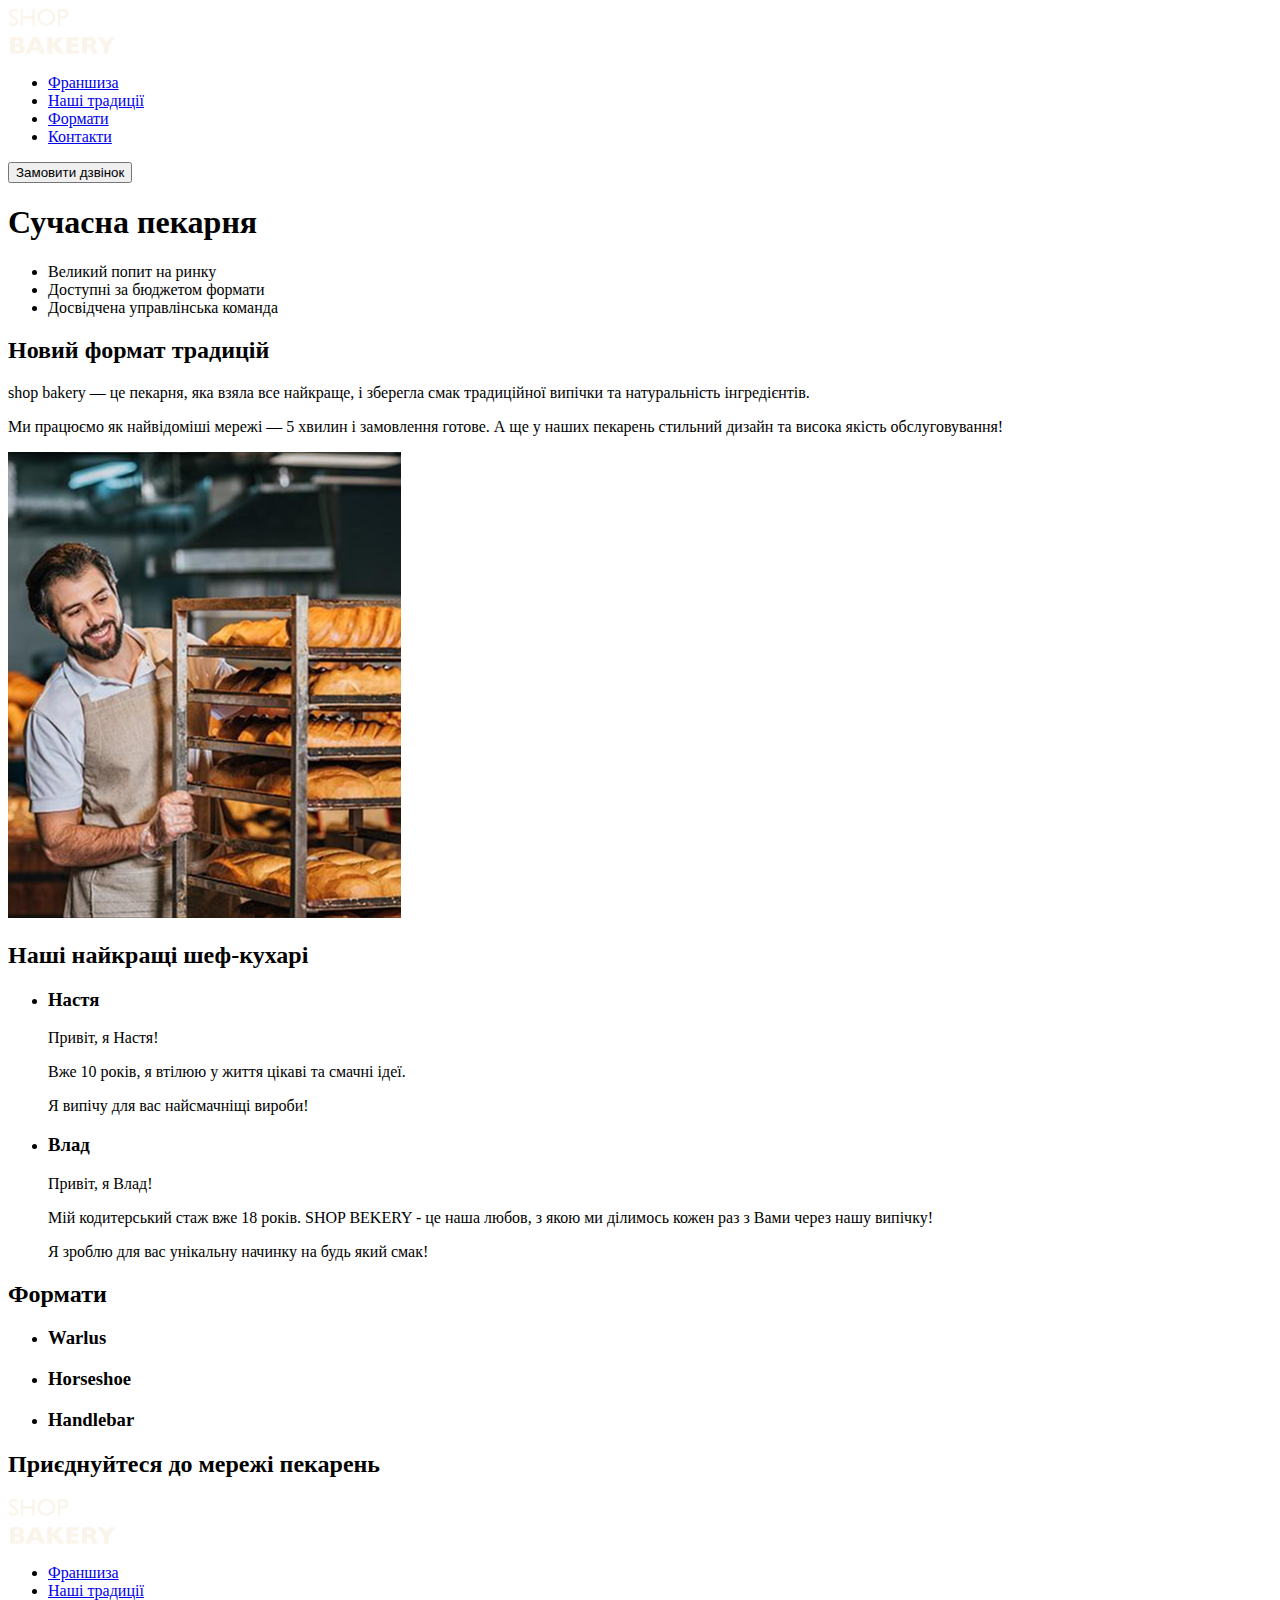
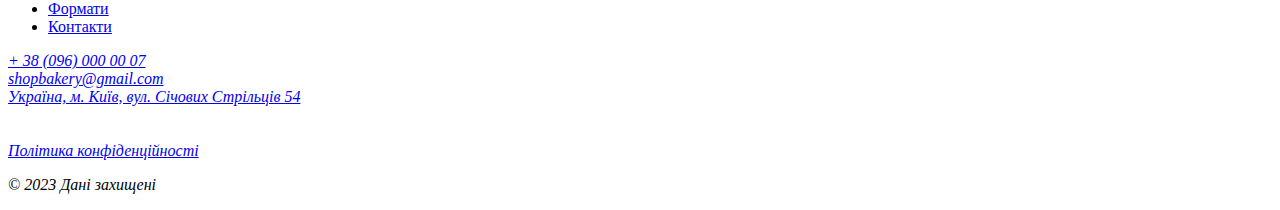
==== index.html @ 9ca8fb41 "Uodate index.html and add images" ====
<!DOCTYPE html>
<html lang="uk">
  <!-- Саме uk, а не ua. Якщо далі буде текст іншою мовою, то обовʼязково треба для цього тегу вказати атрибут lang="мова". За допомогою lang браузер нам запропонує переклад сторінки. Він буде розуміти яка рідна мова сторінки -->
  <head>
    <meta charset="UTF-8" />
    <meta name="viewport" content="width=device-width, initial-scale=1.0" />
    <title>Сучасна пекарня</title>
  </head>
  <body>
    <header>
      <nav>
        <!-- nav - навігація. Перехід до інших розділів сайту -->
        <a href="#">
          <!-- logo. З фігми треба брати тільки SVG -->
          <img src="./images/logo.svg" alt="Логотип сучасної пекарні" />
        </a>
        <ul>
          <li><a href="#">Франшиза</a></li>
          <!-- # - це просто заглушка -->
          <li><a href="#">Наші традиції</a></li>
          <li><a href="#">Формати</a></li>
          <li><a href="#">Контакти</a></li>
        </ul>
      </nav>
      <button type="button">Замовити дзвінок</button>
      <!-- У button завжди повинен бути type -->
      <!-- button - щось відкриває, типу меню, змінити тему і тд. А якщо кнопка відправляє дані на сервер, то вона буде мати значення submit. Воно стає за замовчуванням, а це нам не треба. Не правильно -->
      <!-- call me -->
    </header>
    <main>
      <!-- вся інфо після хедера. тут будуть секції - цеглинка веб-сторінки -->
      <!-- span - додається з метой стилізації, яка робиться у css -->
      <section>
        <h1>Сучасна пекарня</h1>
        <!-- в кожній секції повинен бути заголовок. не може бути два однакових (h1 та h1). на сторінці повинен бути один h1 -->
      </section>
      <section>
        <ul>
          <li>Великий попит на ринку</li>
          <li>Доступні за бюджетом формати</li>
          <li>Досвідчена управлінська команда</li>
        </ul>
        <h2>Новий формат традицій</h2>
        <p>
          <span>shop bakery</span> — це пекарня, яка взяла все найкраще, і
          зберегла смак традиційної випічки та натуральність інгредієнтів.
        </p>
        <p>
          Ми працюємо як найвідоміші мережі —
          <span>5 хвилин і замовлення готове</span>. А ще у наших пекарень
          стильний дизайн та висока якість обслуговування!
        </p>
        <img
          src="./images/baker-man.jpg"
          alt="Чоловік пекар дивиться на батони із посмішкою"
        />
      </section>
      <section>
        <h2>Наші найкращі шеф-кухарі</h2>
        <ul>
          <li>
            <article>
              <h3>Настя</h3>
              <p>Привіт, я Настя!</p>
              <p>Вже 10 років, я втілюю у життя цікаві та смачні ідеї.</p>
              <p>Я випічу для вас найсмачніщі вироби!</p>
            </article>
          </li>
          <li>
            <article>
              <h3>Влад</h3>
              <p>Привіт, я Влад!</p>
              <p>
                Мій кодитерський стаж вже 18 років. SHOP BEKERY - це наша любов,
                з якою ми ділимось кожен раз з Вами через нашу випічку!
              </p>
              <p>Я зроблю для вас унікальну начинку на будь який смак!</p>
            </article>
          </li>
        </ul>
      </section>
      <section>
        <h2>Формати</h2>
        <ul>
          <li>
            <article>
              <h3 lang="en">Warlus</h3>
            </article>
          </li>
          <li>
            <article>
              <h3 lang="en">Horseshoe</h3>
            </article>
          </li>
          <li>
            <article>
              <h3 lang="en">Handlebar</h3>
            </article>
          </li>
        </ul>
      </section>
      <section>
        <h2>Приєднуйтеся до мережі пекарень</h2>
      </section>
      <!-- буде тег article - картки на сайті, або елементи, які можуть повторно використовуватися -->
      <!-- aside - сайдбар, рекламний банер. частина сторінки, яка опосередковано повʼязана з основним змістом -->
    </main>
    <footer>
      <nav>
        <!-- посилання, загальна інфа та тд -->
        <a href="#">
          <!-- logo -->
          <img src="./images/logo.svg" alt="Логотип сучасної пекарні" />
        </a>
        <ul>
          <li><a href="#">Франшиза</a></li>
          <!-- # - це просто заглушка -->
          <li><a href="#">Наші традиції</a></li>
          <li><a href="#">Формати</a></li>
          <li><a href="#">Контакти</a></li>
        </ul>
      </nav>
      <address>
        <!-- Тут вказуємо номер та адресу. Фізичну і електронну. Соц. мережі. Далі ВАЖЛИВА інфо по номеру, пошті та адресі -->
        <li><a href="tel:+380960000007">+ 38 (096) 000 00 07</a></li>
        <li><a href="mailto:shopbakery@gmail.com">shopbakery@gmail.com</a></li>
        <li>
          <a href="https://g.co/kgs/aRyvUY2" target="_blank">
            <!-- target="_blank" - щоб відкрити на новій вкладці -->
            Україна, м. Київ, вул. Січових Стрільців 54
          </a>
        </li>
        <li>
          <a href="#">
            <!-- facebook icon -->
          </a>
        </li>
        <li>
          <a href="#">
            <!-- instagram icon -->
          </a>
        </li>
        <a href="#" target="_blank">Політика конфіденційності</a>
        <p>© 2023 Дані захищені</p>
      </address>
    </footer>
  </body>
</html>
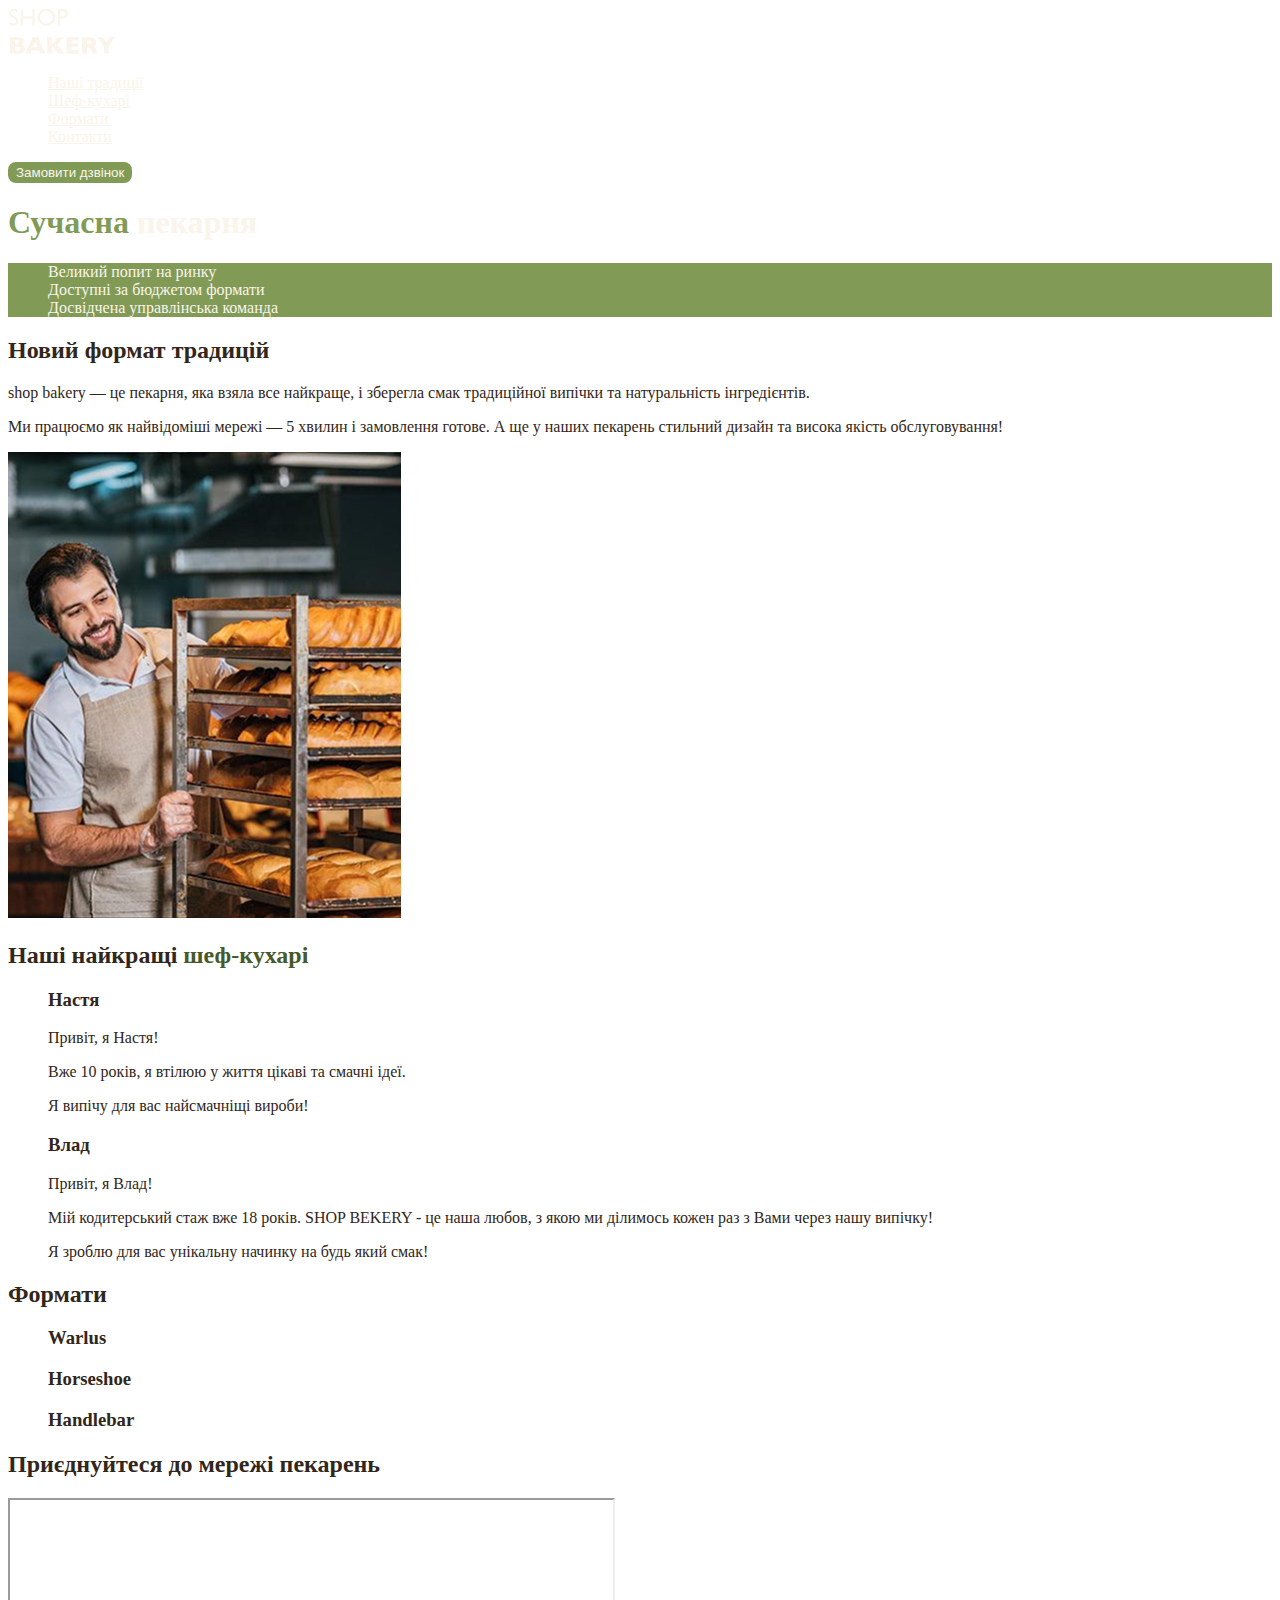
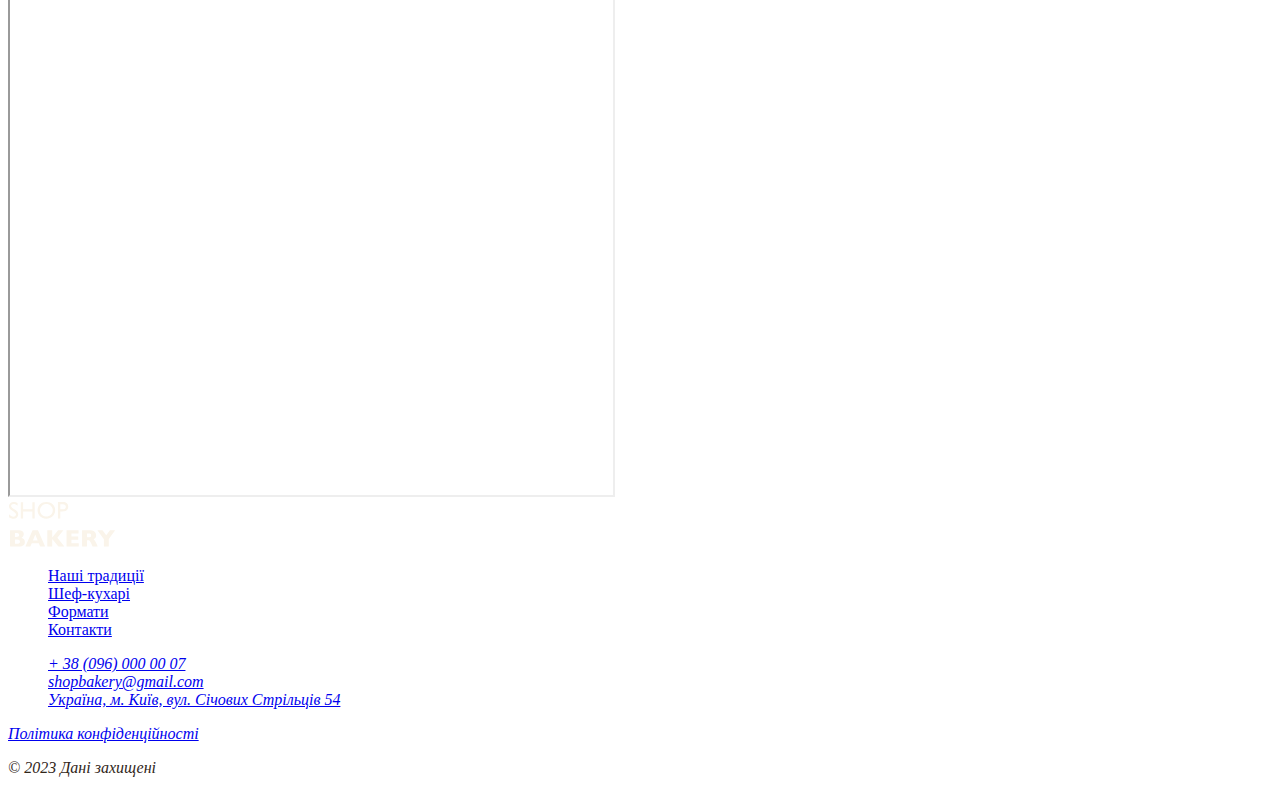
==== commit 7bf7c874: "Add css-file and a lot of comments" ====
--- a/index.html
+++ b/index.html
@@ -5,42 +5,58 @@
     <meta charset="UTF-8" />
     <meta name="viewport" content="width=device-width, initial-scale=1.0" />
     <title>Сучасна пекарня</title>
+    <!-- 
+    <style>
+      h1 {
+        background-color: blueviolet;
+      }
+    </style> -- Стилі можуть бути embedded (вбудовані) -->
+
+    <link rel="stylesheet" href="./css/styles.css" />
+    <!-- Стилі можуть бути external (зовнішні) - 90% випадків -->
   </head>
   <body>
     <header>
       <nav>
         <!-- nav - навігація. Перехід до інших розділів сайту -->
-        <a href="#">
+        <a href="/">
+          <!-- тут може бути index.html, але може бути просто /. Але це лише для файлу index буде працювати -->
           <!-- logo. З фігми треба брати тільки SVG -->
           <img src="./images/logo.svg" alt="Логотип сучасної пекарні" />
         </a>
         <ul>
-          <li><a href="#">Франшиза</a></li>
+          <li><a class="link" href="#traditions-section">Наші традиції</a></li>
+          <!-- через # вказуємо шлях до нашої відповідної сторінки -->
           <!-- # - це просто заглушка -->
-          <li><a href="#">Наші традиції</a></li>
-          <li><a href="#">Формати</a></li>
-          <li><a href="#">Контакти</a></li>
+          <li><a class="link" href="#chefs-section">Шеф-кухарі</a></li>
+          <li><a class="link" href="#format-section">Формати</a></li>
+          <li><a class="link" href="#contact-section">Контакти</a></li>
         </ul>
       </nav>
-      <button type="button">Замовити дзвінок</button>
+      <button class="button" type="button">Замовити дзвінок</button>
+
       <!-- У button завжди повинен бути type -->
       <!-- button - щось відкриває, типу меню, змінити тему і тд. А якщо кнопка відправляє дані на сервер, то вона буде мати значення submit. Воно стає за замовчуванням, а це нам не треба. Не правильно -->
       <!-- call me -->
     </header>
     <main>
       <!-- вся інфо після хедера. тут будуть секції - цеглинка веб-сторінки -->
-      <!-- span - додається з метой стилізації, яка робиться у css -->
+      <!-- span - додається з метою стилізації, яка робиться у css -->
       <section>
-        <h1>Сучасна пекарня</h1>
+        <h1 class="hero-title"><span class="accent">Сучасна</span> пекарня</h1>
+        <!-- class="main-title" клас у <h1> -->
+        <!-- id="main-title" клас у <h1> -->
+
+        <!-- style="color: burlywood" -- Стилі можуть бути inline -->
         <!-- в кожній секції повинен бути заголовок. не може бути два однакових (h1 та h1). на сторінці повинен бути один h1 -->
       </section>
-      <section>
-        <ul>
+      <section id="traditions-section">
+        <ul class="advantages-list">
           <li>Великий попит на ринку</li>
           <li>Доступні за бюджетом формати</li>
           <li>Досвідчена управлінська команда</li>
         </ul>
-        <h2>Новий формат традицій</h2>
+        <h2 class="section-title">Новий формат традицій</h2>
         <p>
           <span>shop bakery</span> — це пекарня, яка взяла все найкраще, і
           зберегла смак традиційної випічки та натуральність інгредієнтів.
@@ -55,8 +71,10 @@
           alt="Чоловік пекар дивиться на батони із посмішкою"
         />
       </section>
-      <section>
-        <h2>Наші найкращі шеф-кухарі</h2>
+      <section id="chefs-section">
+        <h2 class="section-title">
+          Наші найкращі <span class="accent">шеф-кухарі</span>
+        </h2>
         <ul>
           <li>
             <article>
@@ -79,8 +97,8 @@
           </li>
         </ul>
       </section>
-      <section>
-        <h2>Формати</h2>
+      <section id="format-section">
+        <h2 class="section-title">Формати</h2>
         <ul>
           <li>
             <article>
@@ -99,8 +117,13 @@
           </li>
         </ul>
       </section>
-      <section>
-        <h2>Приєднуйтеся до мережі пекарень</h2>
+      <section id="contact-section">
+        <h2 class="section-title">Приєднуйтеся до мережі пекарень</h2>
+        <iframe
+          src="https://www.google.com/maps/embed?pb=!1m18!1m12!1m3!1d2540.163630435281!2d30.488698376557704!3d50.45667757159333!2m3!1f0!2f0!3f0!3m2!1i1024!2i768!4f13.1!3m3!1m2!1s0x40d4ce637c006b2d%3A0xaf86385f19996ff0!2z0YPQuy4g0KHQtdGH0LXQstGL0YUg0KHRgtGA0LXQu9GM0YbQvtCyLCA1NCwg0JrQuNC10LIsIDAyMDAw!5e0!3m2!1sru!2sua!4v1734041166280!5m2!1sru!2sua"
+          width="603"
+          height="595"
+        ></iframe>
       </section>
       <!-- буде тег article - картки на сайті, або елементи, які можуть повторно використовуватися -->
       <!-- aside - сайдбар, рекламний банер. частина сторінки, яка опосередковано повʼязана з основним змістом -->
@@ -113,35 +136,40 @@
           <img src="./images/logo.svg" alt="Логотип сучасної пекарні" />
         </a>
         <ul>
-          <li><a href="#">Франшиза</a></li>
+          <li><a href="#">Наші традиції</a></li>
           <!-- # - це просто заглушка -->
-          <li><a href="#">Наші традиції</a></li>
+          <li><a href="#">Шеф-кухарі</a></li>
           <li><a href="#">Формати</a></li>
           <li><a href="#">Контакти</a></li>
         </ul>
       </nav>
       <address>
         <!-- Тут вказуємо номер та адресу. Фізичну і електронну. Соц. мережі. Далі ВАЖЛИВА інфо по номеру, пошті та адресі -->
-        <li><a href="tel:+380960000007">+ 38 (096) 000 00 07</a></li>
-        <li><a href="mailto:shopbakery@gmail.com">shopbakery@gmail.com</a></li>
-        <li>
-          <a href="https://g.co/kgs/aRyvUY2" target="_blank">
-            <!-- target="_blank" - щоб відкрити на новій вкладці -->
-            Україна, м. Київ, вул. Січових Стрільців 54
-          </a>
-        </li>
-        <li>
-          <a href="#">
-            <!-- facebook icon -->
-          </a>
-        </li>
-        <li>
-          <a href="#">
-            <!-- instagram icon -->
-          </a>
-        </li>
+        <ul>
+          <li><a href="tel:+380960000007">+ 38 (096) 000 00 07</a></li>
+          <li>
+            <a href="mailto:shopbakery@gmail.com">shopbakery@gmail.com</a>
+          </li>
+          <li>
+            <a href="https://g.co/kgs/aRyvUY2" target="_blank">
+              <!-- target="_blank" - щоб відкрити на новій вкладці -->
+              Україна, м. Київ, вул. Січових Стрільців 54
+            </a>
+          </li>
+          <li>
+            <a href="#">
+              <!-- facebook icon -->
+            </a>
+          </li>
+          <li>
+            <a href="#">
+              <!-- instagram icon -->
+            </a>
+          </li>
+        </ul>
         <a href="#" target="_blank">Політика конфіденційності</a>
-        <p>© 2023 Дані захищені</p>
+        <p>&copy; 2023 Дані захищені</p>
+        <!-- &copy - так вставляємо спецсимволи -->
       </address>
     </footer>
   </body>
--- a/css/styles.css
+++ b/css/styles.css
@@ -0,0 +1,151 @@
+/* css-файл робиться один на весь проект. навіть якщо декілька сторінок */
+
+:root {
+  --color-primary-dark: #31261a;
+  --color-primary-light: #faf4ea;
+  --color-brand-light: #819b57;
+  --color-brand-dark: #465929;
+}
+
+/* :root - корінь. Вибирає кореневий елемент у index.html - тобто тег <html>. Але вони мають різну специфічність (не сказав яку саме). Тут частіше всього вказують колір, назву та розмір щрифту і тд. Краще будь-який колір заносити у змінну. */
+
+/* h1 {
+  border: 4px solid black;
+} */
+
+/* вище: селектор: оголошення -- {властивість: значення} -- задає стилі */
+
+.main-title {
+  border: 4px solid violet; /* якщо class, то "." -- рекомендований варіант */
+}
+
+#main-title {
+  border: 4px solid violet; /* якщо id, то "#" -- він частіше використовується для створення якорів для посилань, або для користування через JS */
+}
+
+[type-] {
+  border: 4px solid violet; /* селектор атрибуту. в цьому випадку "type". стиль застосується до всього, що має "type". зараз це кнопка. також можна конкретизувати. це може бути саме "type='button'" -- але так майже не роблять. найкращий варіант це "class" */
+}
+
+/* але саме квадратні дужки використовуються. наприклад, якщо кнопка має "disabled" (неактивна/сіра), то є такий варік: */
+
+/* Base */
+
+body {
+  color: var(
+    --color-primary-dark
+  ); /* тут треба задати домінантний колір тексту */
+}
+
+.button- {
+  border: 4px solid violet;
+}
+
+.button-[disabled] {
+  border: 4px solid black;
+}
+
+/* тобто, коли кнопка у неактивному стані, то вона має інший стиль */
+
+.main-section- {
+  color: blue; /* тут дочірній елемент унаслідує те, що прописано у батьківському (додав у назву "-") */
+}
+
+.main-section- > h1 {
+  color: blue; /* тут звертаємося до дочірнього h1, який є в батьківському елементі, через > . але, все одно, використувувати "class" -- бажаніше всього. але, все залежить від методології команди */
+}
+
+.button {
+  color: var(--color-primary-light);
+  background-color: var(--color-brand-light);
+  border: 2px solid var(--color-brand-light);
+  border-radius: 8px;
+  cursor: pointer; /* щоб курсор був у вигляді руки (для посилань воно стоїть за дефолтом) */
+}
+
+.button:hover {
+  /* це і є псевдоклас. зараз при наведенні будуть застосовуватися нові стилі */
+  background-color: transparent; /* кнопка стане прозорою */
+  color: var(--color-brand-dark);
+}
+
+.button:focus {
+  /* це і є псевдоклас. зараз при переході через tab або при натисканні будуть застосовуватися нові стилі. частіше використовують для полів ввелення */
+  background-color: pink; /* кнопка стане прозорою */
+  color: var(--color-brand-dark);
+}
+
+/* ще є псевдоклас active. застосовується для задання стилю в момент кліку. але він не часто використовується */
+
+/* КАСКАДНІСТЬ - хто останній, той і виграє. Механізм, який керує кінцевими значеннями властивостей елемента, якщо застосовується кілька css-правил (це повноцінна строчка в css, від назви елемента до закриття фінурних скобок). Якщо до елемента застосовується кілька правил, їх властивості комбінуються. Якщо правила містять однакові властивості з різними значеннями, то вони конфліктують.*/
+
+.buttonn {
+  color: brown; /* застосується цей колір тексту, бо він останній (назву змінив) */
+}
+
+/* СПЕЦИФІЧНІСТЬ - вага селектора, що обчислюється браузером. Чим вище специфічність, тим вище вага. */
+
+/* Наприклад: */
+
+/* .button.button[type="button"] {
+  color: red;
+} */
+
+/* Тут більша специфічність, тому будуть застосовуватися ці правила. */
+
+/* Краще прагнути до каскадності */
+
+/* Якщо у селекторі пробіл, то це означає, що елемент лежить всередині елементу: header .button. Якщо б його не було, це означало б, що саме header має клас .button */
+
+/* НАСЛІДУВАННЯ - це механізм, за допомогою якого значення певних
+властивостей передаються від предка його нащадкам.
+
+Наслідуються тільки властивості оформлення тексту */
+
+.link {
+  color: var(--color-primary-light);
+}
+
+.link:hover {
+  color: var(--color-brand-light);
+}
+
+ul {
+  list-style-type: none; /* прибирає точки і цифри у ul. краще прописати зверху */
+}
+
+/* Hero Title */
+.hero-title {
+  color: var(--color-primary-light);
+}
+
+.hero-title .accent {
+  color: var(--color-brand-light);
+}
+
+/* Advantages Section */
+.advantages-list {
+  color: var(--color-primary-light);
+  background-color: var(--color-brand-light);
+}
+
+/* Тут були вказані кольори в HEX, але є цікава штука - RGBA. А - це альфа канал, який задає прозорість. 0 - не видно, 1 - видно. Середні значення - 0.5 і тд. */
+
+.section-title {
+  color: var(
+    --color-primary-dark
+  ); /* тут його можна не вказувати, бо у main вже він вказаний */
+}
+
+.section-title .accent {
+  color: var(--color-brand-dark);
+}
+
+/* Зовнішній вигляд CSS-документу повинен бути структурованим. А саме:
+Base;
+Button;
+Link;
+Hero Section;
+Advantages Section і тд. у вигляді коментарів. */
+
+/* CSS-змінна (кастомні властивості) - це контейнери для значень, створені з метою повторного використання. Спрощують використання значень, що повторюються у файлі. Вкажемо зверху, в самому початку файлу. Пагналі */
